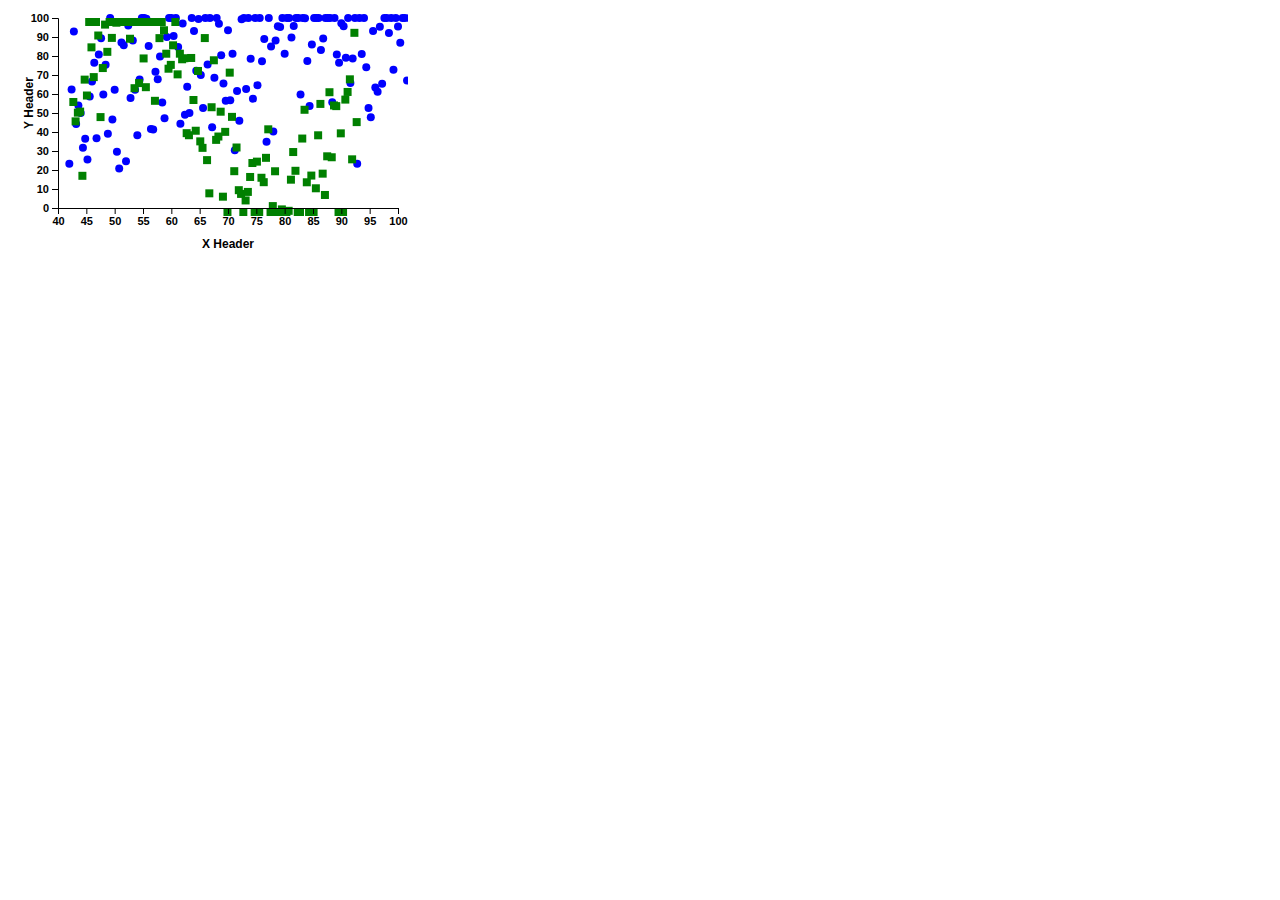
==== 1_interactive_scatterplot/index.html @ d190cfd5 "added scatterplot interactive" ====
<!DOCTYPE html>
<meta charset="utf-8">
<head>
<title>D3 Starter Fun Time!</title>
	<meta http-equiv="content-type" content="text/html;charset=utf-8" />		
	<link rel="stylesheet" href="./styles/simple-style.css">
</head>

<body>
	<div id="chartDiv"></div>
	<div id="otherDiv"></div>
	
	<script src="./libraries/d3.min.js"></script>
	<script src="./scripts/main.js"></script>
	
</body>
</html>
---- 1_interactive_scatterplot/styles/simple-style.css ----
body {
  font: 14px sans-serif;
  font-weight: bold;
}

.chart {
    /* background-color: #efefef; */
    background-color: white;
    /* shape-rendering: crispEdges; */
    shape-rendering: auto;
    border-style: solid;
    border-color: #d3d3d3;
 }


.axis text {
    font-family: sans-serif;
    font-size: 11px;
}

 .text0 {
    fill: red;
 }

 .text1 {
    fill: green;
 }

 .text2 {
    fill:steelblue;
 }

 .text3 {
    fill: yellow;
 }

 .text4 {
    fill: purple;
 }

 .text5 {
    fill:brown;
 }

 .node {
  stroke: #fff;
  stroke-width: 1.5px;
}

.link {
  stroke: #999;
  stroke-opacity: .6;
}
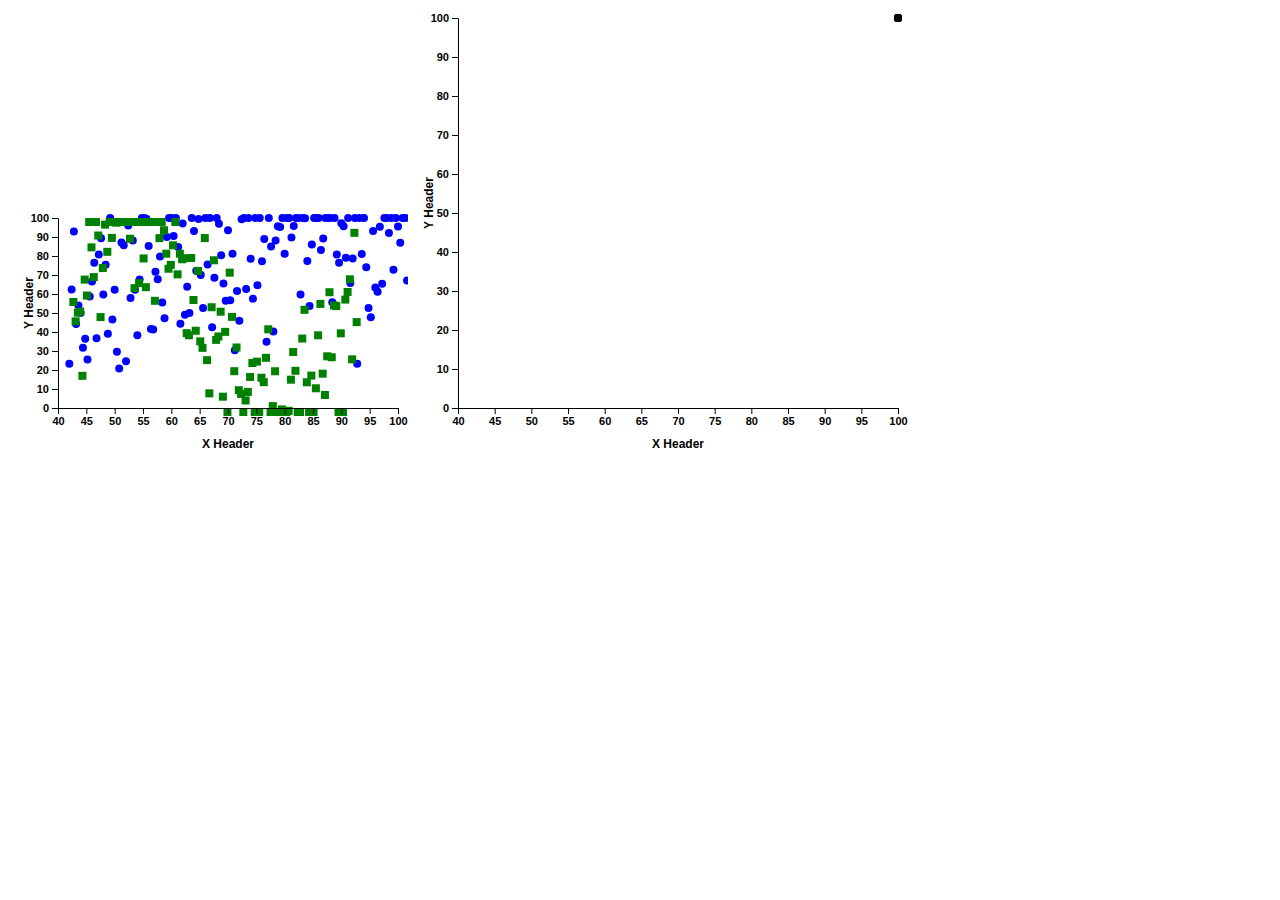
==== commit 3216eb92: "added 2nd file" ====
--- a/1_interactive_scatterplot/index.html
+++ b/1_interactive_scatterplot/index.html
@@ -11,7 +11,8 @@
 	<div id="otherDiv"></div>
 	
 	<script src="./libraries/d3.min.js"></script>
-	<script src="./scripts/main.js"></script>
+	<script src="./scripts/dual_plot.js"></script>
+	<script src="./scripts/moving_plot.js"></script>
 	
 </body>
 </html>